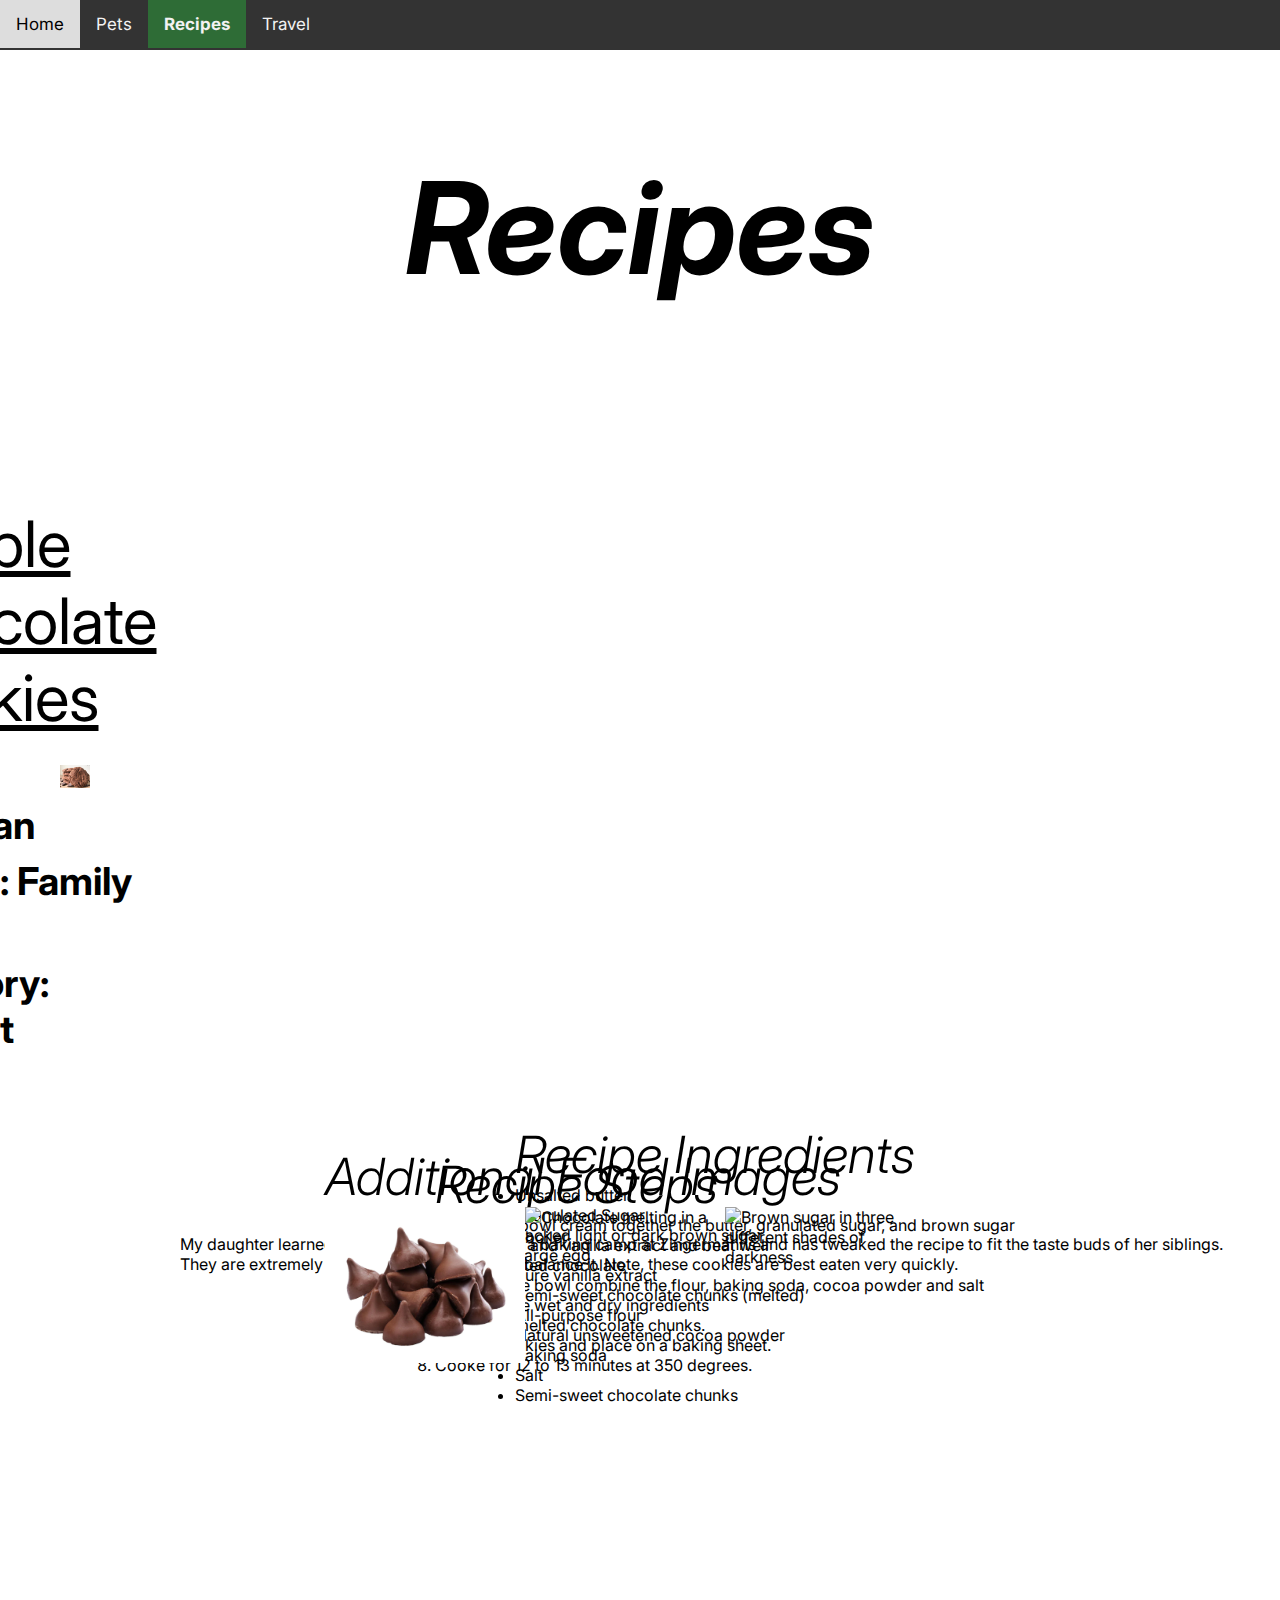
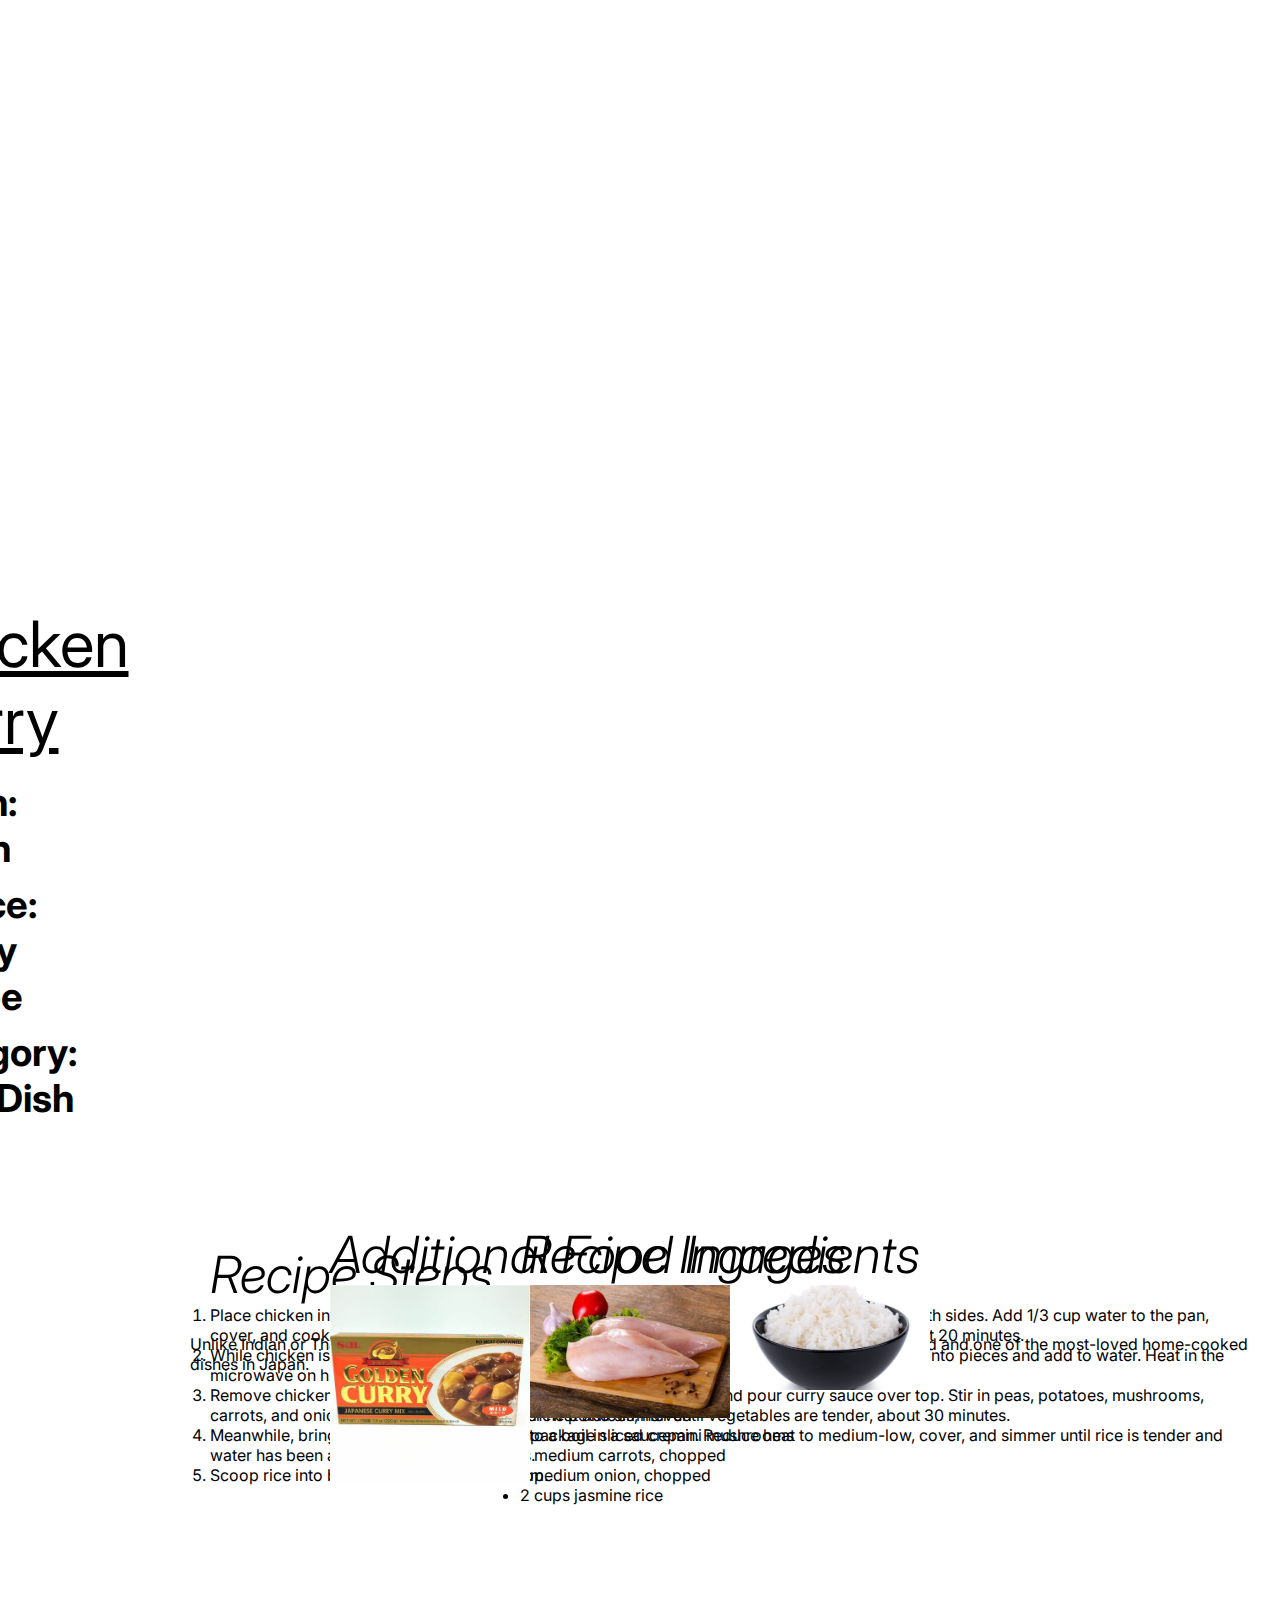
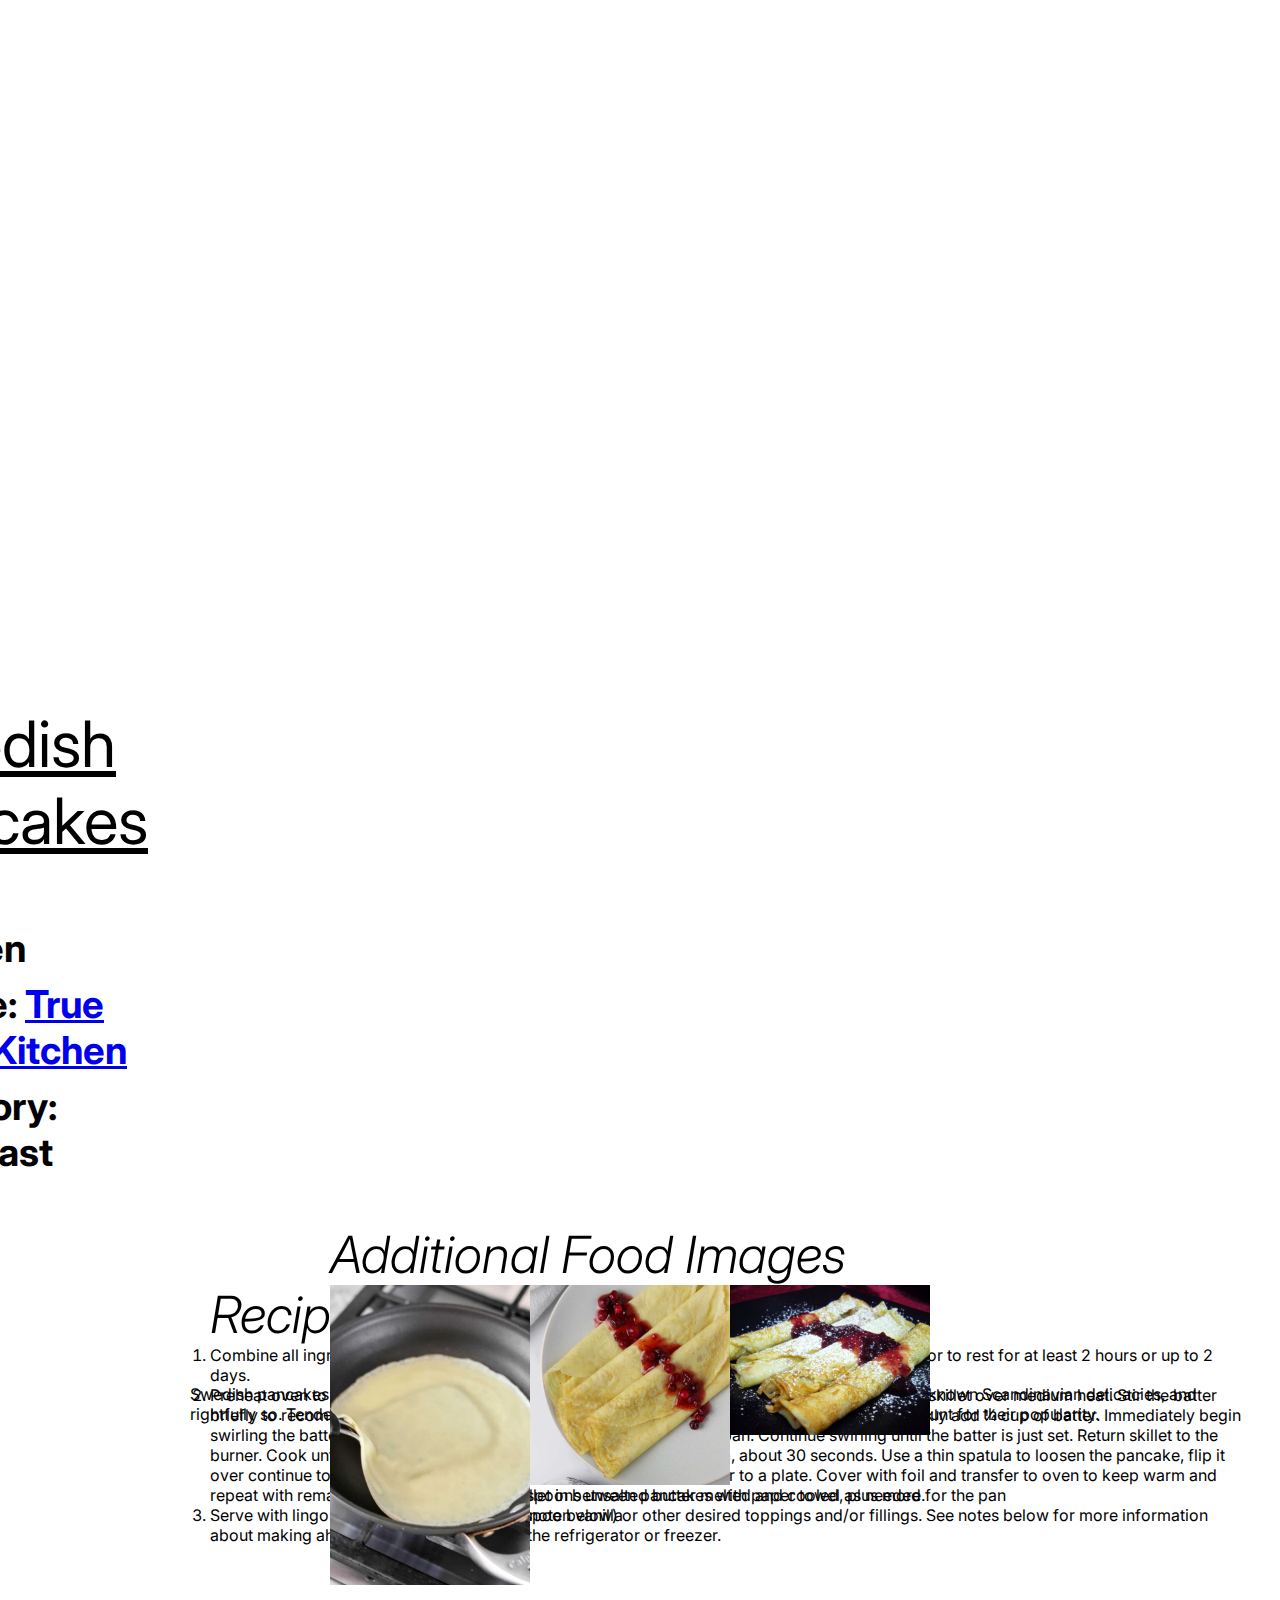
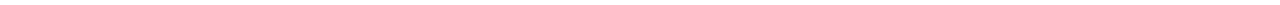
==== recipes.html @ ef234982 "Add files via upload" ====
<!DOCTYPE html>
<html lang="en">
<head>
    <meta charset="UTF-8">
    <meta name="viewport" content="width=device-width, initial-scale=1.0">
    <link rel="preconnect" href="https://fonts.googleapis.com">
    <link rel="preconnect" href="https://fonts.gstatic.com" crossorigin>
    <link href="https://fonts.googleapis.com/css2?family=Inter:wght@100;300;700;800;900&display=swap" rel="stylesheet">
    <link rel="stylesheet" href = "css/style.css">
    <title>Recipes</title>
</head>
<body>
  <a href="#main" class="skip">Skip to Main Content</a>
    <header>
      <div>
        <nav class="navigation" id= "myTopnav">
            
          <a href = "index.html">Home</a>
          <a href = "pets.html">Pets</a>
          <a href = "recipes.html" class = "current" >Recipes</a>
          <a href = "travel.html" >Travel</a>

       <a href="javascript:void(0);" class="icon" onclick="myFunction()">
           <i class="fa fa-bars"></i>
          </a>
  </nav>
</div>
    </header>
    <main id="main">


    
    <h1>Recipes</h1>

    <div class = "recipegrid">

    <div class = "subject1info">
        <h2>Double Chocolate Cookies</h2>
        <h4>Origin: Michigan</h4>
        <h4>Source: Family Recipe</h4>
        <h4>Category: Dessert</h4>
    </div>


    <div class = "subject1pic" id = "food">
        <img src="images/double_chocolate_cookies.png" width = "400px" alt="Two chocolate cookies">
      </div>

      <div class = "recipestory">
        <p>My daughter learned to make these cookies at a baking camp at Zingermanns and has tweaked the recipe to fit the taste buds of her siblings.  They are extremely sugary so the salt helps to balance it.  Note, these cookies are best eaten very quickly.</p> 
      </div>


       <div class = "recipeingredients">
        <h3>Recipe Ingredients</h3>
            <li>Unsalted butter</li>
            <li>Granulated Sugar</li>
            <li>Packed light or dark brown sugar</li>
            <li>Large egg</li>
            <li>Pure vanilla extract</li>
            <li>Semi-sweet chocolate chunks (melted)</li>
            <li>All-purpose flour</li>
            <li>Natural unsweetened cocoa powder</li>
            <li>Baking soda</li>
            <li>Salt</li>
            <li>Semi-sweet chocolate chunks</li>
          </ul>

        </div>

        <div class = "recipesteps">
          <h3>Recipe Steps</h3>
          <ol>
              <li>In a mixing bowl cream together the butter, granulated sugar, and brown sugar
            </li>
              <li>Add the egg and vanilla extract and beat well
            </li>
              <li>Add the melted chocolate</li>
              <li>In a separate bowl combine the flour, baking soda, cocoa powder and salt
            </li>
              <li>Combine the wet and dry ingredients
            </li>
              <li>Add the unmelted chocolate chunks.</li>
              <li>Form 15 cookies and place on a baking sheet.
            </li>
              <li>Cooke for 12 to 13 minutes at 350 degrees.
            </ol>

          </div>

          <div class = recipepics>
  <h3>Additional Food Images</h3>

  <div class = "grid-gallery">
        <img src="images/double_chocolate_chips.png" width ="200" alt = "A small pile of chocolate chips">
        <img src="https://images.immediate.co.uk/production/volatile/sites/30/2020/08/chocolate-d9ba778.jpg?quality=90&webp=true&resize=600,545"  width ="200" alt="Chocolate melting in a boiler">
        
        <img src="https://upload.wikimedia.org/wikipedia/commons/8/82/Brown_sugar_examples.JPG
        "  width ="200" alt="Brown sugar in three different shades of darkness">
      </div>
    </div>
        <!-- Jackie Wolf -->
    </div>

 


    
    <div class = "recipegrid2">

      <div class = "subject1info">
        <h2>Chicken Curry</h2>
        <h4>Origin: Japan</h4>
        <h4>Source: Family Recipe</h4>
        <h4>Category: Main Dish</h4>

      </div>

      <div class = "subject1pic" id = "food2">
        <img src="images/Japanese Chicken Curry.jpg" width = "100%" alt="Bowl of Japanese curry and rice">
</div>
<div class = "recipestory">
        <p>Unlike Indian or Thai curry, Japanese curry is more savory than spicy. It’s an exemplary comfort food and one of the most-loved home-cooked dishes in Japan.</p> 
</div>
       
          <div class = "recipeingredients">
        <h3>Recipe Ingredients</h3>
        <ul>
            <li>Skinless, boneless chicken breast</li>
            <li>1 tablespoon olive oil</li>
            <li>1 pinch salt and ground black pepper</li>
            <li>Water</li>
            <li>1 package curry sauce mix</li>
            <li>1 can peas</li>
            <li>5 new potatoes, halved</li>
            <li>1 package sliced cremini mushrooms</li>
            <li>2 medium carrots, chopped</li>
            <li>1 medium onion, chopped</li>
            <li>2 cups jasmine rice</li>
          </ul>

        </div>

        <div class = "recipesteps">
          <h3>Recipe Steps</h3>
          <ol>
              <li>Place chicken in a large, deep skillet. Drizzle with olive oil and season with salt and pepper on both sides. Add 1/3 cup water to the pan, cover, and cook over medium heat until no longer pink in the center and the juices run clear, about 20 minutes.
            </li>
              <li>While chicken is cooking, pour 2 cups water into a microwave-safe bowl. Break curry sauce mix into pieces and add to water. Heat in the microwave on high for 3 1/2 minutes; remove and stir until sauce mix has completely dissolved.
            </li>
              <li>Remove chicken from the skillet. Cut into cubes, return to the skillet, and pour curry sauce over top. Stir in peas, potatoes, mushrooms, carrots, and onion. Bring to a boil, then lower heat and simmer until vegetables are tender, about 30 minutes.</li>
              <li>Meanwhile, bring remaining water and rice to a boil in a saucepan. Reduce heat to medium-low, cover, and simmer until rice is tender and water has been absorbed, 20 to 25 minutes.
            </li>
              <li>Scoop rice into bowls and serve curry on top.
            </li>
            
            </ol>

          </div>

          <div class = "recipepics">
  <h3>Additional Food Images</h3>
  <div class = "grid-gallery">
        <img src="images/curry sauce.jpeg" width ="200" alt = "Curry sauce">
        <img src="images/raw chicken breast.jpeg"  width ="200" alt="Raw chicken breast">
        <img src="images/rice.jpeg"  width ="200" alt="Rice">
    </div>
    </div>
       <!-- Zhehong Wu -->
        </div>


        <div class = "recipegrid2">

          <div class = "subject1info">
            <h2>Swedish Pancakes</h2>
            <h4>Origin: Sweden</h4>
            <h4>Source: <a href="https://true-north-kitchen.com/swedish-pancakes-with-lingonberries/">True North Kitchen</a></h4>
            <h4>Category: Breakfast</h4>
          </div>


            <div class = "subject1pic" id = "food3">
            <img src="images/swedish-pancakes-platted.jpeg" width = "400" alt="Plate of swedish pancakes, garnished with powdered sugar and berries">
          </div>

          
          <div class = "recipestory">
            <p>Swedish pancakes (Pannkaka [singular] or Pannkakor [plural] in Swedish) are one of the most well-known Scandinavian delicacies, and rightfully so. Tender, buttery and often served with butter and lingonberry jam, there is much to account for their popularity.</p> 
    </div>
           
    <div class = "recipeingredients" id = "recipe3">
            <h3>Recipe Ingredients</h3>
            <ul>
                <li>1 cup all-purpose flour</li>
                <li>1 tablespoon sugar</li>
                <li>1/4 teaspoon salt</li>
                <li>2 eggs</li>
                <li>1 cup whole milk</li>
                <li>6 tablespoons water</li>
                <li>3 tablespoons unsalted butter melted and cooled, plus more for the pan</li>
                <li>1/2 teaspoon vanilla</li>
              </ul>
            </div>

            <div class = "recipesteps">
    
              <h3>Recipe Steps</h3>
              <ol>
                  <li>Combine all ingredients in a blender and blend until completely smooth.  Transfer to the refrigerator to rest for at least 2 hours or up to 2 days.
                </li>
                  <li>Preheat oven to 200 degrees if you plan to eat the pannkakor right away.  Heat a 10 inch nonstick skillet over medium heat.  Stir the batter briefly to recombine. Brush skillet with melted butter.  Pick the skillet up off of the burner and quickly add ¼ cup of batter. Immediately begin swirling the batter around the skillet so that it coats the bottom of the pan.  Continue swirling until the batter is just set.  Return skillet to the burner. Cook until the pancake is golden brown in spots on the bottom, about 30 seconds. Use a thin spatula to loosen the pancake, flip it over continue to cook on the other side for about 30 seconds.  Transfer to a plate. Cover with foil and transfer to oven to keep warm and repeat with remaining batter, wiping out skillet in between pancakes with paper towel as needed.
                </li>
                  <li>Serve with lingonberry jam and butter (see note below) or other desired toppings and/or fillings. See notes below for more information about making ahead of time and storing in the refrigerator or freezer.
                </li>
                
                </ol>

                </div>

        <div class = "recipepics">
      <h3>Additional Food Images</h3>
      <div class = "grid-gallery">
            <img src="images/swedish-pancakes-pan.jpeg" width ="200" alt = "A thin layer of pancake batter cooking in a stainless steel pan.">
            <img src="images/traditional-swedish-pancakes.jpeg"  width ="200" alt="Rolled Swedish pancakes garnished with lingonberry jam and berries">
            <img src="images/more-swedish-pancakes.jpeg"  width ="200" alt="Rolled Swedish pancakes garnished with powdered sugar and lingonberry jam">
        </div>
      </div>
           <!-- Alyssa Sklar -->
            </div>

</body>
</html>
---- css/style.css ----
* {
  padding: 0;
  margin: 0;
  font-family: 'Inter', sans-serif;
  box-sizing: border-box;
  .mySlides1, .mySlides2, .mySlides3 {display: none}
}

.grid-gallery {
  display:grid;
  grid-template-columns: 1fr 1fr 1fr 1fr;
}

.current {
  font-weight: bold;
  background-color: rgb(46, 108, 54);
}

.skip {
  position: fixed;
  top:0;
  left:0;
  right:0;
  text-align: center;
  background-color: black;
  color: white;
  transform: translateY(-100%);
  padding: .5rem;
}

.skip:focus {
  transform: translateY(0);
}


.navigation {
  background-color: rgb(34, 38, 49);
  height: 50px;
  overflow: hidden;
}

/*
.navigation ul li {
  list-style-type: none;
  width: 150px;
  float: left;
  text-align: center;
}

.navigation ul li a{
  text-decoration: none;
  line-height: 50px;
  display: block;
  color: white;
  
}

.navigation a:hover{
  background-color:yellow;
  text-decoration: underline;

}

.navigation .icon {
  display: none;
}
*/

.navigation {
  overflow: hidden;
  background-color: #333;
}

.navigation a {
  float: left;
  display: block;
  color: #f2f2f2;
  text-align: center;
  padding: 14px 16px;
  text-decoration: none;
  font-size: 17px;
}

.navigation a:hover {
  background-color: #ddd;
  color: black;
}

.navigation a.active {
  background-color: #04AA6D;
  color: white;
}

.navigation .icon {
  display: none;
}

@media screen and (max-width: 500px) {
  .topnav a:not(:first-child) {display: none;}
  .topnav a.icon {
    float: right;
    display: block;
  }
}

@media screen and (max-width: 500px) {
  .topnav.responsive {position: relative;}
  .topnav.responsive .icon {
    position: absolute;
    right: 0;
    top: 0;
  }
  .topnav.responsive a {
    float: none;
    display: block;
    text-align: left;
}
}


h1 {
  text-align: center;
  margin-top: 100px;
  font-size: 10vw;
  font-weight: bolder;
  font-style: italic;
}

h2 {
  font-size: 5vw;
  font-weight: normal;
  margin-bottom: 20px;
  text-decoration: underline;

}
h3 {

  font-size: 4vw;
  font-weight: 300;
  font-style:italic;
}

h4 {

  margin-top: 10px;
  font-size: 3vw;
}




.grid1 {
  align-items: center;
  display: grid;
grid-template-columns: 25% 25% 25% 25%;
grid-template-rows: 1fr 1fr;
column-gap: 30px;
margin: 0 auto;
height:100vh;
grid-template-areas: 
"subject1info subject1info subject1pic subject1pic"
"subject1photogal subject1photogal subject1photogal subject1details";
margin-top: 100px;
margin-bottom: 400px;
}


.grid2 {
  justify-content: space-evenly;
  justify-items: center;
  align-content: space-evenly;
  align-items: center;
  display: grid;
grid-template-columns: 1fr 1fr 1fr 1fr;
grid-template-rows: 1fr 1fr ;
column-gap: 30px;
margin: 0 auto;
height:100vh;
grid-template-areas: 
"subject1info subject1info subject1pic subject1pic"
"subject1photogal subject1photogal subject1photogal subject1details";
margin-top: 500px;
}

.recipegrid {
  justify-content: space-evenly;
  justify-items: center;
  align-content: space-evenly;
  align-items: center;
  display: grid;
grid-template-columns: 1fr 1fr 1fr 1fr;
grid-template-rows: 1fr 1fr ;
column-gap: 30px;
margin: 0 auto;
height:100vh;
grid-template-areas: 
"subject1info subject1info subject1pic subject1pic"
"subject1photogal subject1photogal subject1photogal subject1details";
margin-top: 200px;
}

.recipegrid2 {
  justify-content: space-evenly;
  justify-items: center;
  align-content: space-evenly;
  align-items: center;
  display: grid;
grid-template-columns: 1fr 1fr 1fr 1fr;
grid-template-rows: 1fr 1fr ;
column-gap: 30px;
margin: 0 auto;
height:100vh;
grid-template-areas: 
"subject1info subject1info subject1pic subject1pic"
"subject1photogal subject1photogal subject1photogal subject1details";
margin-top: 800px;
}



.grid1 div {
  min-width: 0
  min-height: 0
  overflow: hidden;
  padding: 30px;
}


.grid2 div {
  min-width: 0
  min-height: 0
  overflow: hidden;
  padding: 30px;
}

.subject1info {
  grid-area: subject1info;
}

.subject1pic {
  grid-area: subject1pic;
}


#food {
 margin-top: 20px;
 margin-bottom: 20px;
}

#food2 {

  margin: 30px 20px 20px 20px;
 }

 #food3 {

  margin: 30px 20px 20px 20px;
 }
 
 .photogal {
  margin-left: 20px;

 }

 .locationinfo {
  margin: 30px;
 }
.subject1photogal {

  grid-area: subject1photogal;
}

.subject1details {
  grid-area: subject1details;
}

.recipestory {
  grid-area: recipestory;
  margin: 0px 30px 20px 30px;
}

.recipeingredients {
  grid-area: recipeingredients;
}

.recipesteps {
  grid-area: recipesteps;
  margin: 20px 30px 20px 50px;
}

#recipe3 {
  margin: 10px 40px 10px 80px ;
}

.recipepics {
  grid-area: recipepics;
  margin: 0px 30px 20px 50px;
}
img {
  max-width:100%;
  height:auto;
}


@media only screen and (max-width: 550px) {
  .grid1 {
    grid-template-columns: 1fr;
    grid-template-rows: 1fr 1fr 1fr 1fr;
    grid-template-areas:
    "subject1info"
    "subject1pic"
    "subject1photogal"
    "subject1details";
  }

  .grid2 {
    grid-template-columns: 1fr;
    grid-template-rows: 1fr 1fr 1fr 1fr;
    grid-template-areas:
    "subject1info"
    "subject1pic"
    "subject1photogal"
    "subject1details";
  }
    .recipegrid {
      grid-template-columns: 1fr;
      grid-template-rows: 1fr 1fr 1fr 1fr;
      grid-template-areas:
      "subject1info"
      "subject1pic"
      "recipestory"
      "recipeingredients"
      "recipesteps"
      "recipepics";

  }
  .recipegrid2 {
    grid-template-columns: 1fr;
    grid-template-rows: 1fr 1fr 1fr 1fr;
    grid-template-areas:
    "subject1info"
    "subject1pic"
    "recipestory"
    "recipeingredients"
    "recipesteps"
    "recipepics";

}
}

  .navigation.responsive {position:relative;}

  .navigation.responsive a.icon {
    position: absolute;
    right:0;
    top:0;
  }
  .navigation.responsive a {
    float: none;
    display: block;
    text-align: left;
  }

  .intro {
    margin: 30px;
  }

  .slideshow-container {
    max-width: 1000px;
    position: relative;
    margin: auto;
  }
  
  /* Hide the images by default */
  .mySlides1 {
    display: none;
  }
  
  /* Next & previous buttons */
  .prev, .next {
    cursor: pointer;
    position: absolute;
    top: 50%;
    width: auto;
    margin-top: -22px;
    padding: 16px;
    color: white;
    font-weight: bold;
    font-size: 18px;
    transition: 0.6s ease;
    border-radius: 0 3px 3px 0;
    user-select: none;
  }
  
  /* Position the "next button" to the right */
  .next {
    right: 0;
    border-radius: 3px 0 0 3px;
  }
  
  /* On hover, add a black background color with a little bit see-through */
  .prev:hover, .next:hover {
    background-color: rgba(0,0,0,0.8);
  }
  
  /* Caption text */
  .text {
    color: #f2f2f2;
    font-size: 15px;
    padding: 8px 12px;
    position: absolute;
    bottom: 8px;
    width: 100%;
    text-align: center;
    background-color: rgba(0, 0, 0, 0.44);
  }
  
  /* Number text (1/3 etc) */
  .numbertext {
    color: #f2f2f2;
    font-size: 12px;
    padding: 8px 12px;
    position: absolute;
    top: 0;
  }
  
  /* The dots/bullets/indicators */
  .dot {
    cursor: pointer;
    height: 15px;
    width: 15px;
    margin: 0 2px;
    background-color: #bbb;
    border-radius: 50%;
    display: inline-block;
    transition: background-color 0.6s ease;
  }
  
  .active, .dot:hover {
    background-color: #717171;
  }
  
  /* Fading animation */
  .fade {
    animation-name: fade;
    animation-duration: 1.5s;
  }
  
  @keyframes fade {
    from {opacity: .4}
    to {opacity: 1}
  }
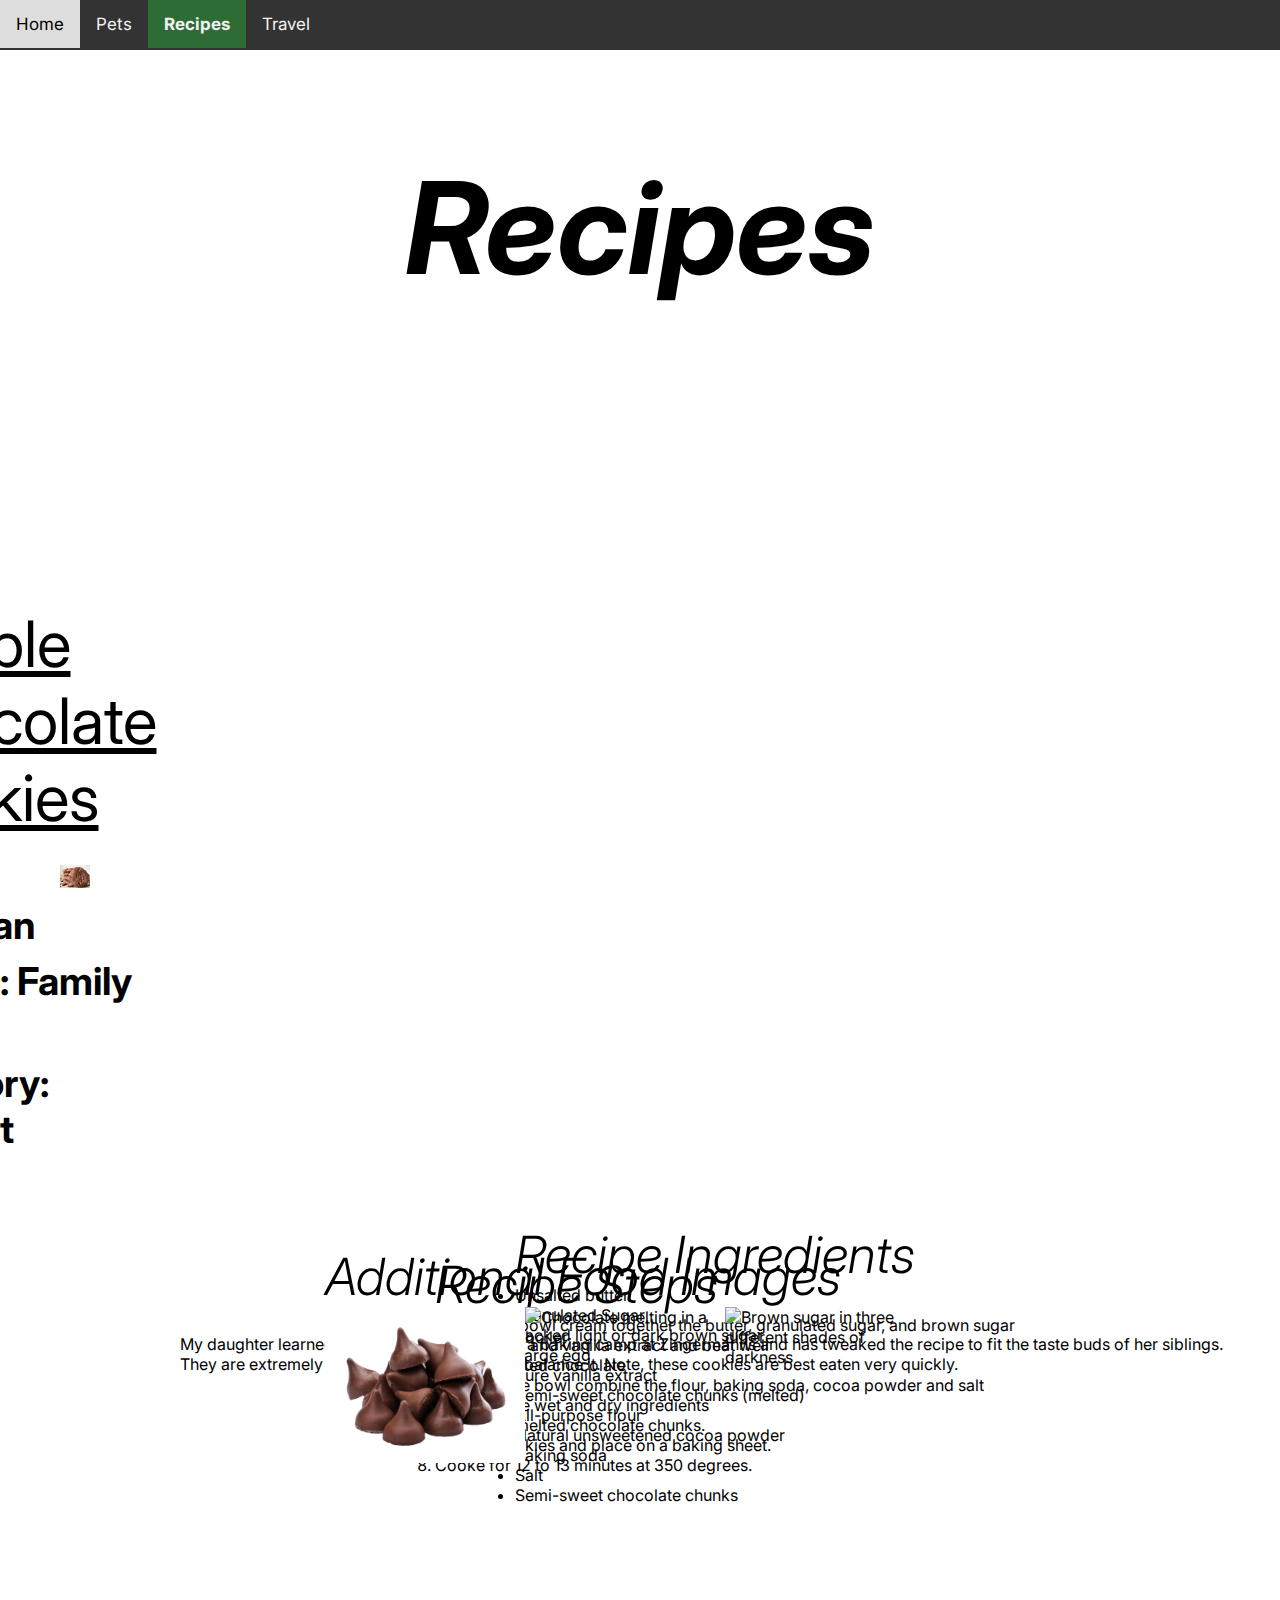
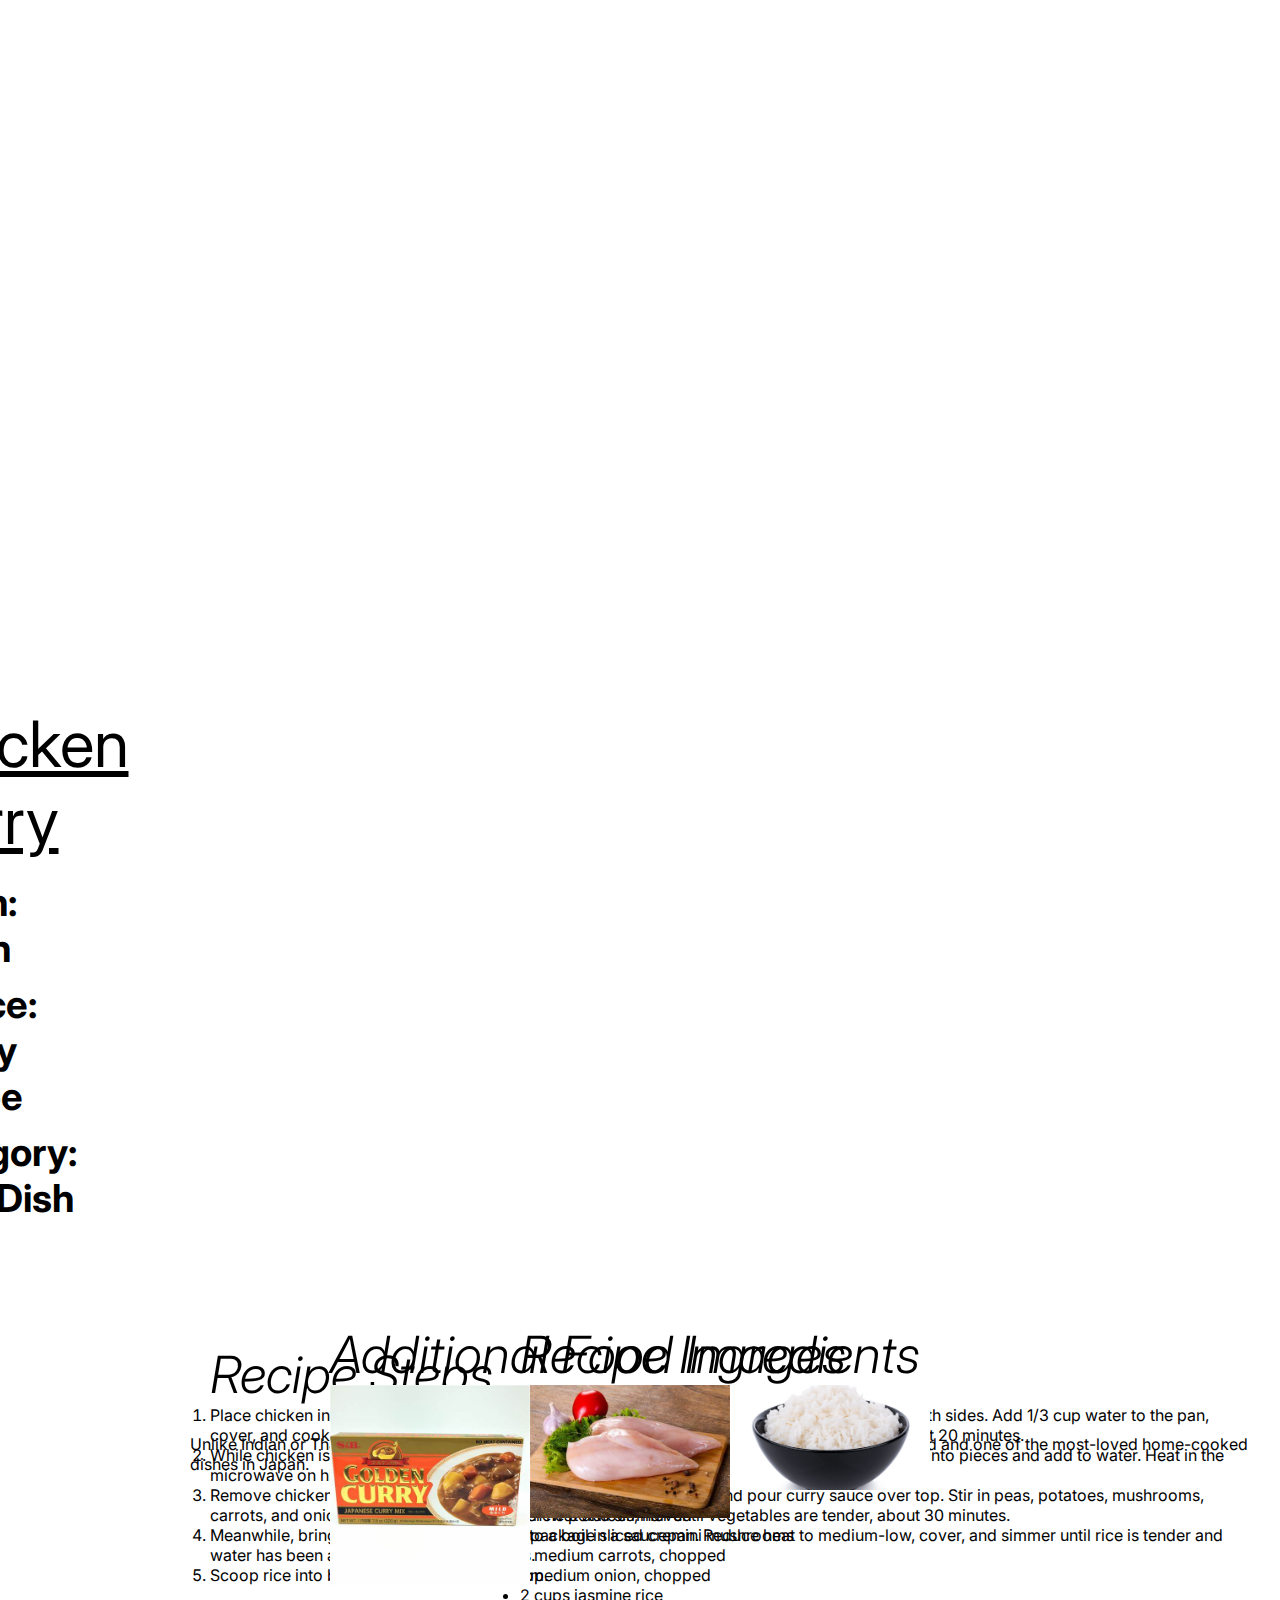
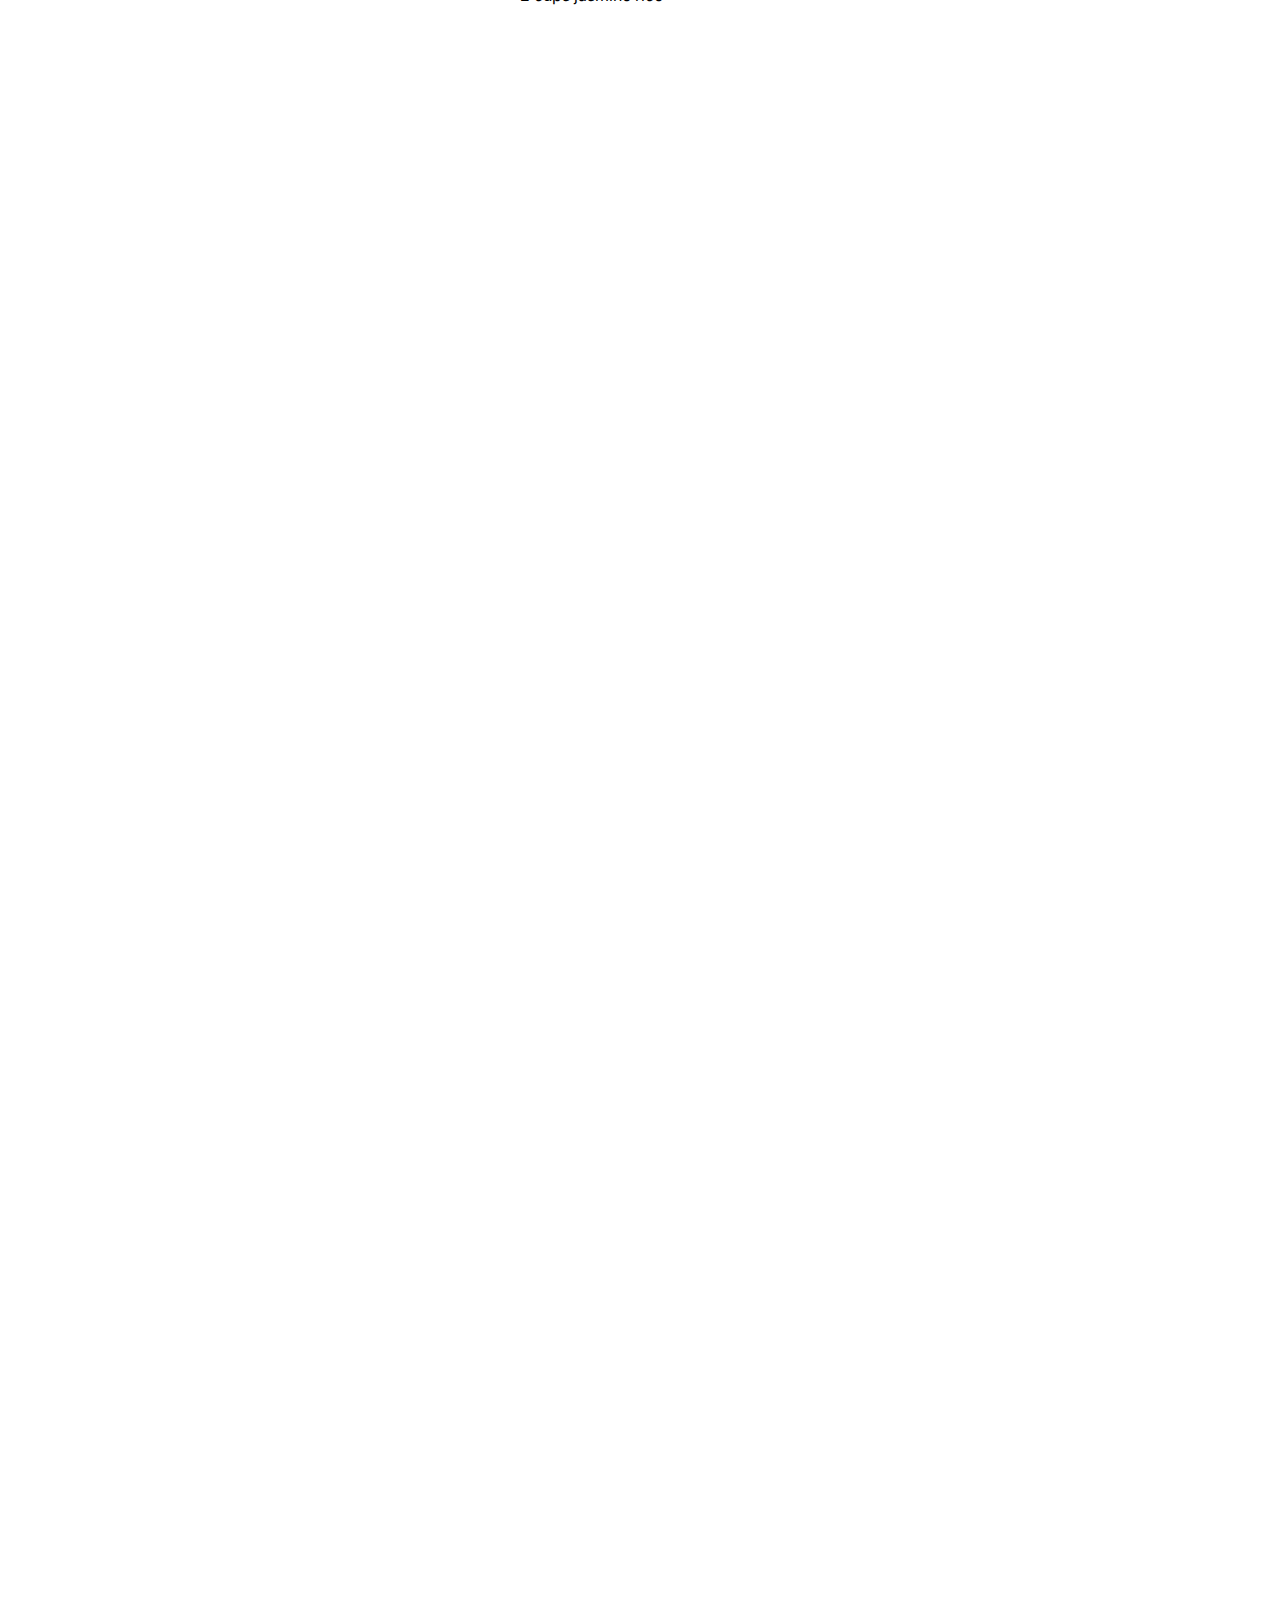
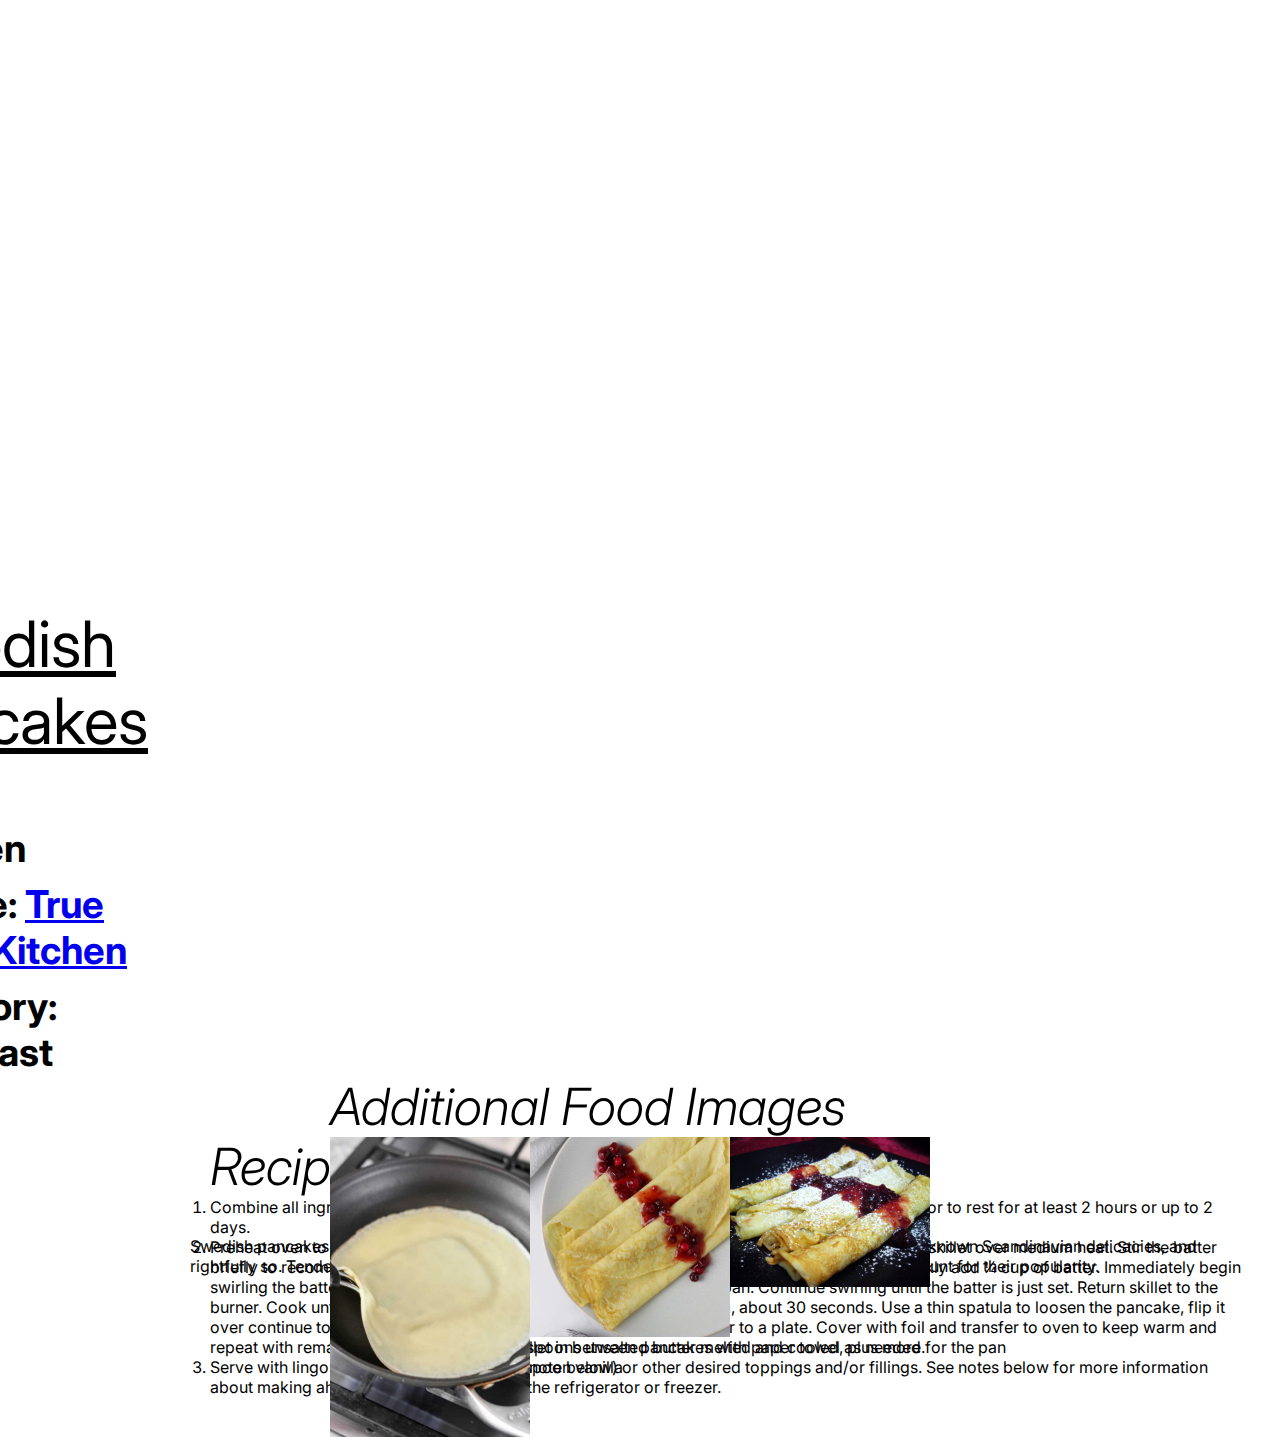
==== commit fc9b7be7: "Update recipes.html" ====
--- a/recipes.html
+++ b/recipes.html
@@ -170,9 +170,9 @@
         </div>
 
 
-        <div class = "recipegrid2">
-
-          <div class = "subject1info">
+        <div class = "recipegrid3">
+
+          <div class = "subject1info" id = "poop">
             <h2>Swedish Pancakes</h2>
             <h4>Origin: Sweden</h4>
             <h4>Source: <a href="https://true-north-kitchen.com/swedish-pancakes-with-lingonberries/">True North Kitchen</a></h4>
--- a/css/style.css
+++ b/css/style.css
@@ -196,7 +196,7 @@
 grid-template-areas: 
 "subject1info subject1info subject1pic subject1pic"
 "subject1photogal subject1photogal subject1photogal subject1details";
-margin-top: 200px;
+margin-top: 300px;
 }
 
 .recipegrid2 {
@@ -216,6 +216,25 @@
 margin-top: 800px;
 }
 
+.recipegrid3 {
+  justify-content: space-evenly;
+  justify-items: center;
+  align-content: space-evenly;
+  align-items: center;
+  display: grid;
+grid-template-columns: 1fr 1fr 1fr 1fr;
+grid-template-rows: 1fr 1fr ;
+column-gap: 30px;
+margin: 0 auto;
+height:100vh;
+grid-template-areas: 
+"subject1info subject1info subject1pic subject1pic"
+"subject1photogal subject1photogal subject1photogal subject1details";
+}
+
+#poop {
+  margin-top: 2200px;
+}
 
 
 .grid1 div {
@@ -322,7 +341,7 @@
     "subject1photogal"
     "subject1details";
   }
-    .recipegrid {
+    .recipegrid, .recipegrid2, .recipegrid3 {
       grid-template-columns: 1fr;
       grid-template-rows: 1fr 1fr 1fr 1fr;
       grid-template-areas:
@@ -334,18 +353,6 @@
       "recipepics";
 
   }
-  .recipegrid2 {
-    grid-template-columns: 1fr;
-    grid-template-rows: 1fr 1fr 1fr 1fr;
-    grid-template-areas:
-    "subject1info"
-    "subject1pic"
-    "recipestory"
-    "recipeingredients"
-    "recipesteps"
-    "recipepics";
-
-}
 }
 
   .navigation.responsive {position:relative;}
